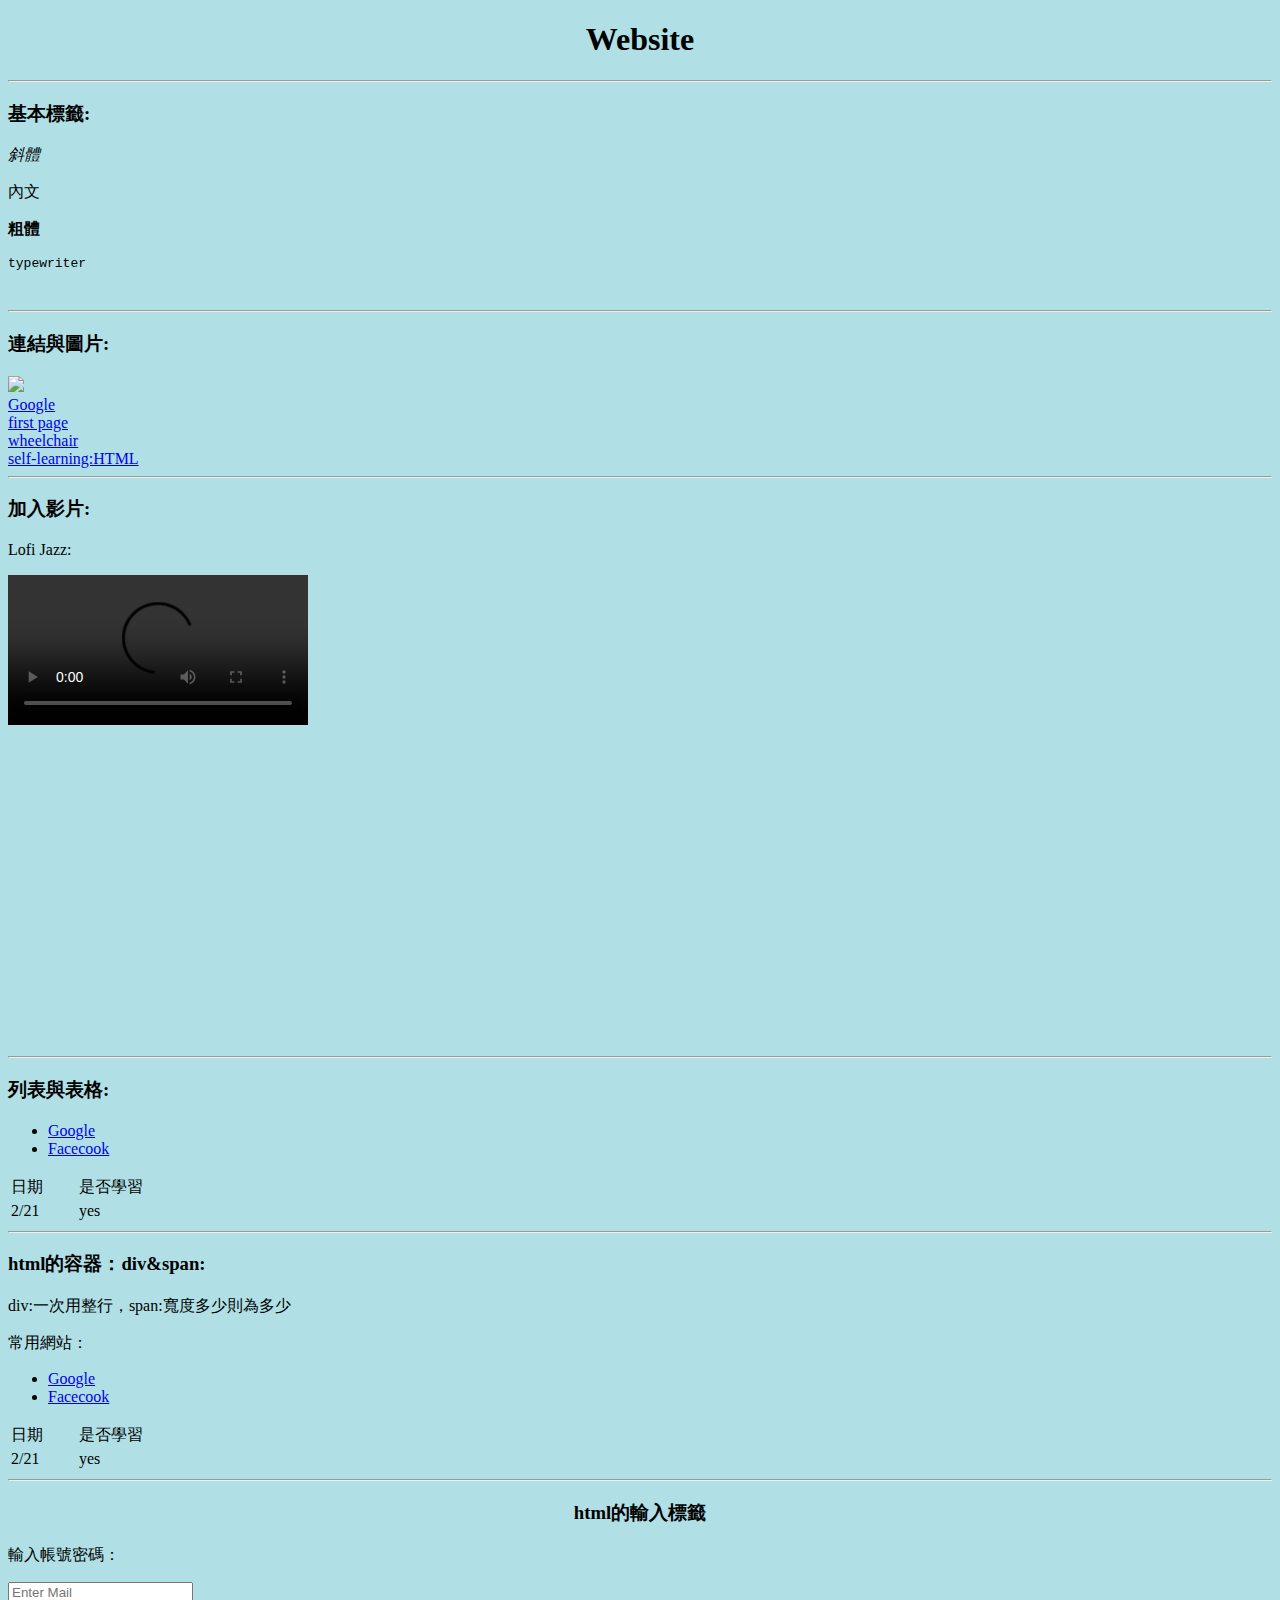
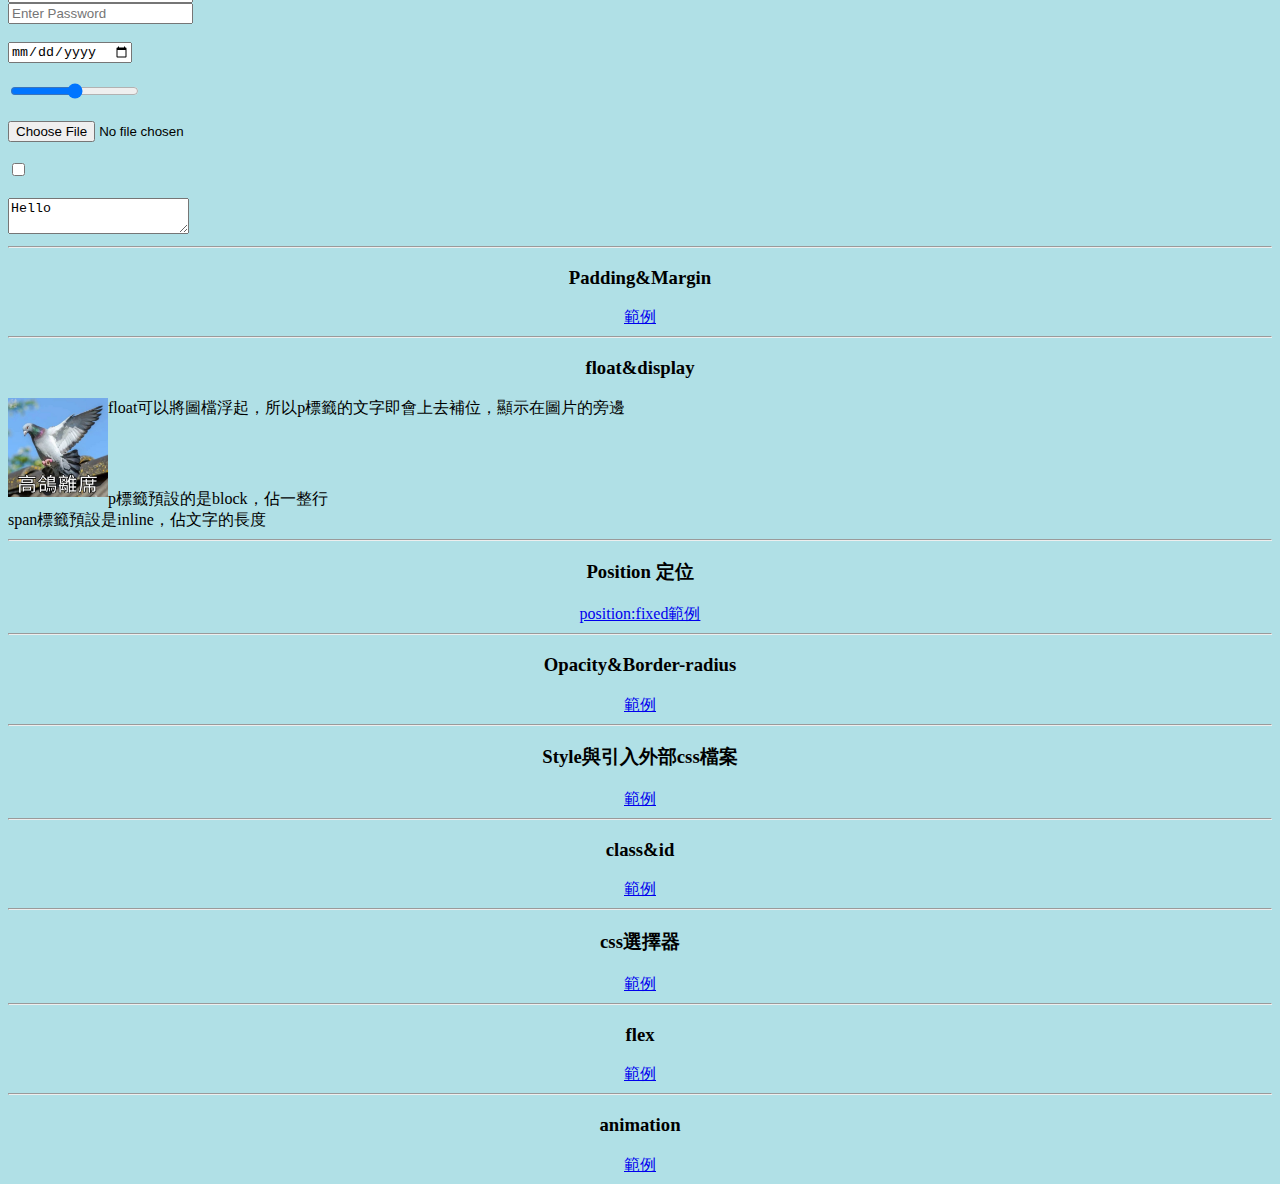
==== index.html @ 5f0e5df8 "Upload 230226" ====
<!DOCTYPE html>
<html>
    <head>
        <!--網頁編碼-->
        <meta charset="UTF-8"/>
        <meta name="description" content="Gabriel's HTML learning"/>
        <meta name="authors" content="Gabriel Lee"/>
        <meta name="keywords" content="self-learning, Gabriel Lee"/>
        <meta name="viewport" content="width=device-width, initail-scale=1.0"/>
        <meta property="og:image" content="W.png">
        <meta property="og:image:type" content="image/png">
        <meta property="og:image:width" content="360">
        <meta property="og:image:height" content="360">
        <!--<meta property="og:title" content="">
        <meta property="og:description" content="">-->

        <link rel="icon" href="Pic/W64.ico" type="image/x-icon"/>
        <title>Gabriel's Self-learning</title>
    </head>
    <body style="background-color: powderblue;color:black">
        <!--基本標籤-->
        <h1 style="font-family:verdana;text-align:Center;">Website</h1>
        <hr/>
        <h3>基本標籤:</h3>
        <i><p>斜體</p></i>
        <p>內文</p>
        <p><b>粗體</b></p>
        <pre>typewriter</pre>
        <br/>
        
        <!--連結與圖片-->
        <hr/>
        <h3>連結與圖片:</h3>
        <img src="https://encrypted-tbn0.gstatic.com/images?q=tbn:ANd9GcQpngGRjYX1ca7qAADU3K6eGLj7ShQE3L2otdzfryl_Y9Ht2QRoQKYQbsXd36XIxMbYOw0&usqp=CAU"/>
        <br/>
        <a href="https://google.com">Google</a>
        <br/>
        <a href="page1.html">first page</a>
        <br/>
        <a href="Pic/wheelchair.png">wheelchair</a>
        <br/>
        <a href="https://www.w3schools.com/html/">self-learning:HTML</a>

        <!--加入影片-->
        <hr/>
        <h3>加入影片:</h3>
        <p>Lofi Jazz: </p>
        <video src="Pic/1.mp4" controls></video>
        <br/>
        <iframe width="560" height="315" src="https://www.youtube.com/embed/CLUPkcLQm64" title="YouTube video player" frameborder="0" allow="accelerometer; autoplay; clipboard-write; encrypted-media; gyroscope; picture-in-picture; web-share" allowfullscreen></iframe>
        
        <!--列表與表格-->
        <hr/>
        <h3>列表與表格:</h3>
        <ul>
            <li><a href="https://google.com">Google</a></li>
            <li><a href="https://facebook.com">Facecook</a></li>
        </ul>
        <table width="200">
            <tr>
                <td>日期</td>
                <td>是否學習</td>
            </tr>
            <tr>
                <td>2/21</td>
                <td>yes</td>
            </tr>
        </table>

        <!--html的容器：div&span-->
        <hr/>
        <h3>html的容器：div&span:</h3>
        <p>div:一次用整行，span:寬度多少則為多少</p>
        <div>
            <p>常用網站：</p>
            <ul>
                <li><a href="https://google.com">Google</a></li>
                <li><a href="https://facebook.com">Facecook</a></li>
            </ul>
            <table width="200">
                <tr>
                    <td>日期</td>
                    <td>是否學習</td>
                </tr>
                <tr>
                    <td>2/21</td>
                    <td>yes</td>
                </tr>
            </table>
        </div>

        <!--html輸入標籤-->
        <hr/>
        <h3 style="text-align:Center;">html的輸入標籤</h3>
        <p>輸入帳號密碼：</p>
        <input type="text" placeholder="Enter Mail"/>            <!--輸入純文字-->
        <br/>
        <input type="password" placeholder="Enter Password"/>    <!--輸入密碼-->
        <br/><br/>
        <input type="date"/>
        <br/><br/>
        <input type="range"/>
        <br/><br/>
        <input type="file"/>
        <br/><br/>
        <input type="checkbox"/>
        <br/><br/>
        <textarea>Hello</textarea>
        
        <!--padding&margin-->
        <hr/>
        <h3 style="text-align:center;">Padding&Margin</h3>
        <div style="text-align: center;">
            <a href="Padding&Margin.html">範例</a>
        </div>
        <!--float&display-->
        <hr/>
        <h3 style="text-align:center;"> float&display</h3>
        <img src="Pic/FFRUK24aIAAa8aZ.jpg" width="100" style="float:left;"/>
        <p>float可以將圖檔浮起，所以p標籤的文字即會上去補位，顯示在圖片的旁邊</p>
        <br/><br/><br/>
        <!--block & inline--> 
        <p style="display: inline;">p標籤預設的是block，佔一整行</p>
        <span style="display: block;">span標籤預設是inline，佔文字的長度</span>
        
        <!--Position 定位-->
        <hr/>
        <h3 style="text-align: center;">Position 定位</h3>
        <div style="text-align:center ;">
            <a href="page1.html">position:fixed範例</a>
        </div>

        <!--opacity-->
        <hr/>
        <h3 style="text-align: center;">Opacity&Border-radius</h3>
        <div style="text-align: center;">
            <a href="opacity&border-radius.html">範例</a>
        </div>

        <!--style與引入外部css檔案-->
        <hr/>
        <h3 style="text-align:center ;">Style與引入外部css檔案</h3>
        <div style="text-align: center;">
            <a href="style.html">範例</a>
        </div>

        <!--class&id-->
        <hr/>
        <h3 style="text-align:center ;">class&id</h3>
        <div style="text-align: center;">
            <a href="class&id.html">範例</a>
        </div>

        <!--css選擇器-->
        <hr/>
        <h3 style="text-align:center ;">css選擇器</h3>
        <div style="text-align: center;">
            <a href="csscontrol.html">範例</a>
        </div>

        <!--flex-->
        <hr/>
        <h3 style="text-align:center ;">flex</h3>
        <div style="text-align: center;">
            <a href="flex.html">範例</a>
        </div>

        <!--animation-->
        <hr/>
        <h3 style="text-align:center ;">animation</h3>
        <div style="text-align: center;">
            <a href="animation.html">範例</a>
        </div>
        
    </body>
</html>
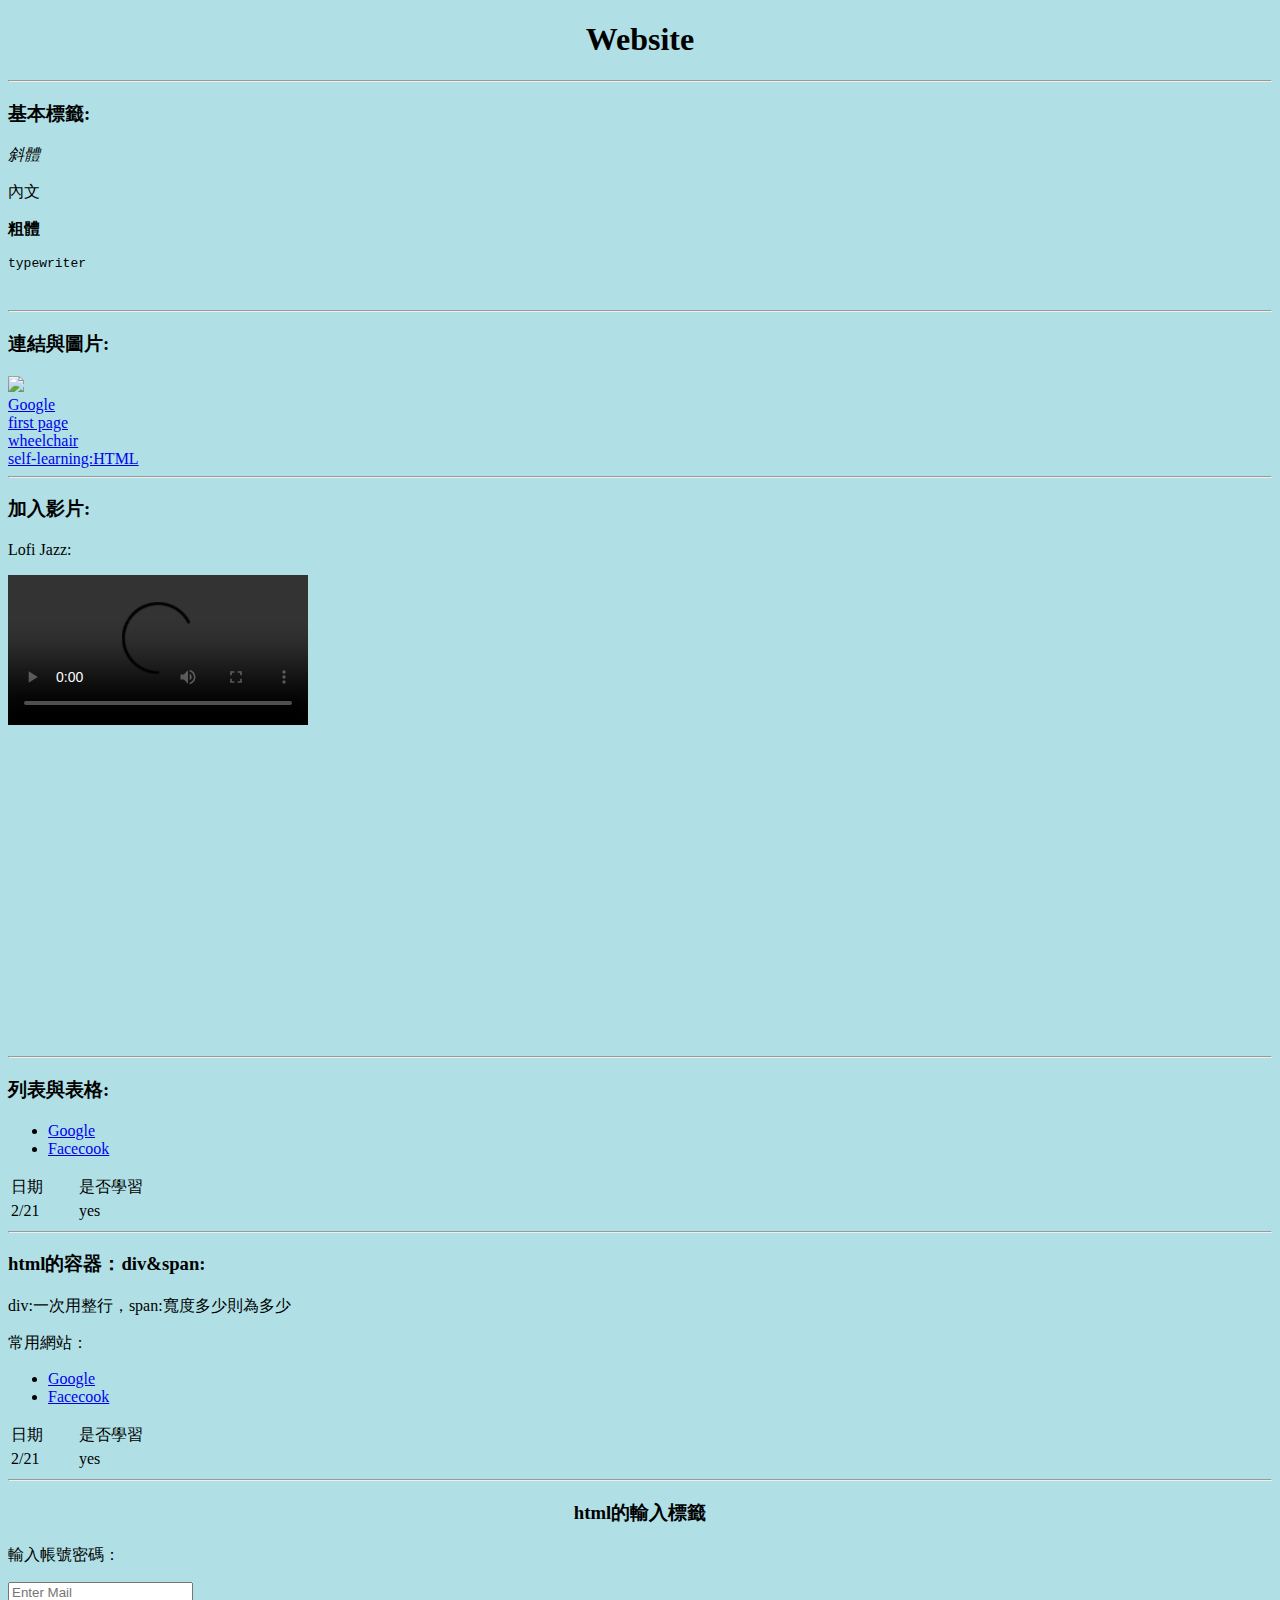
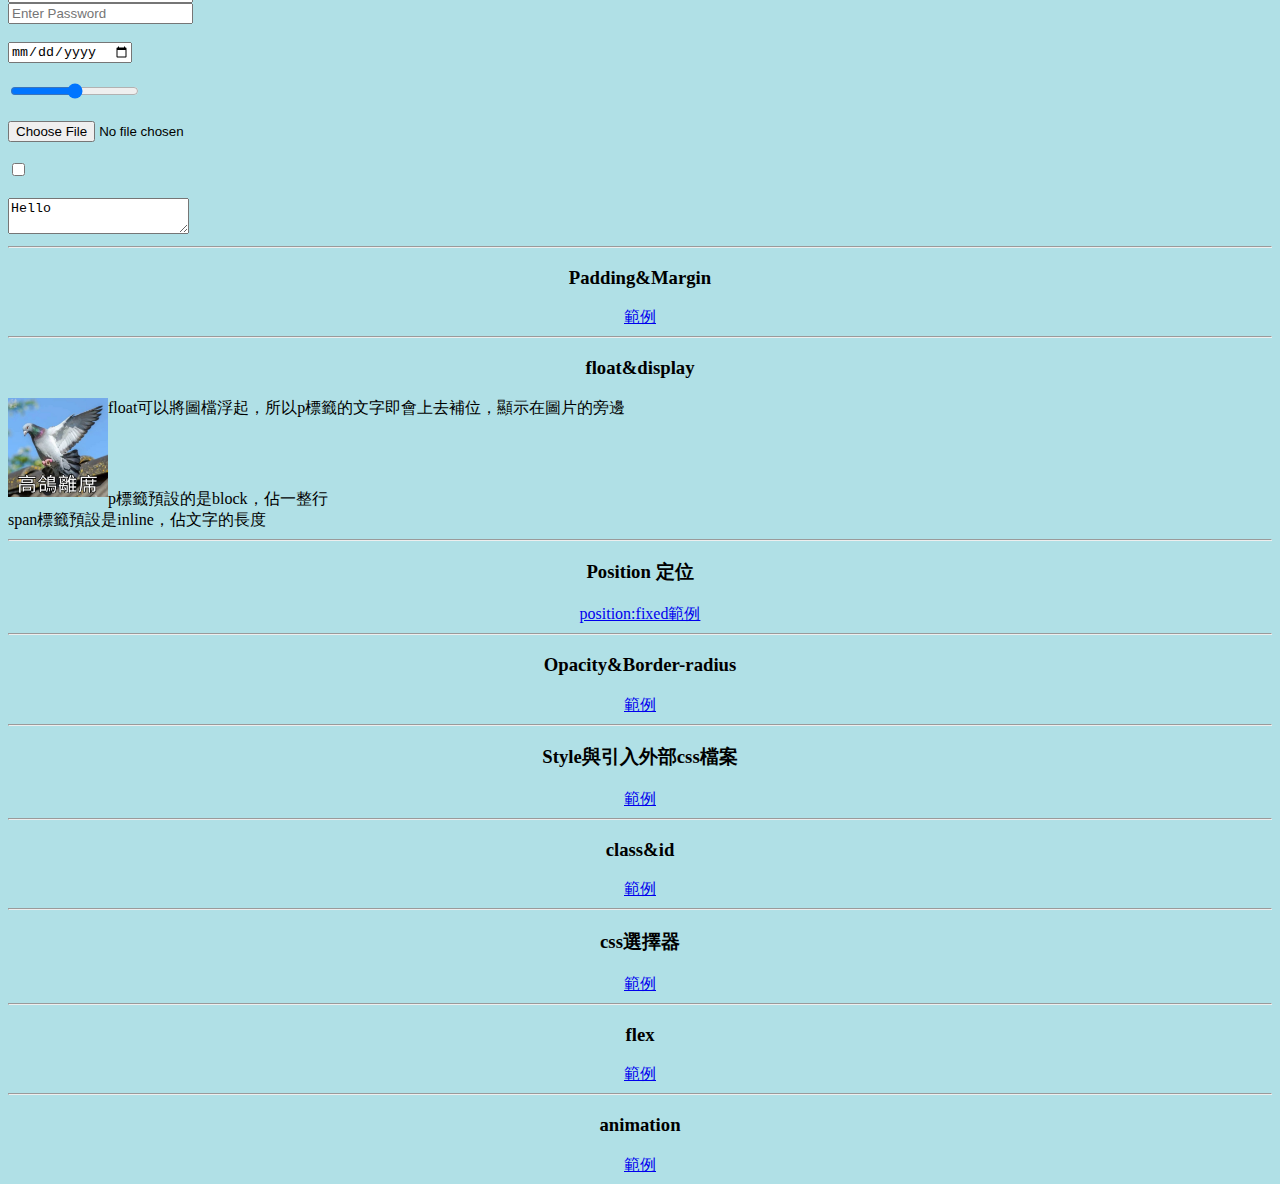
==== commit 806a104f: "Upload Webriel image" ====
--- a/index.html
+++ b/index.html
@@ -7,12 +7,9 @@
         <meta name="authors" content="Gabriel Lee"/>
         <meta name="keywords" content="self-learning, Gabriel Lee"/>
         <meta name="viewport" content="width=device-width, initail-scale=1.0"/>
-        <meta property="og:image" content="W.png">
-        <meta property="og:image:type" content="image/png">
-        <meta property="og:image:width" content="360">
-        <meta property="og:image:height" content="360">
-        <!--<meta property="og:title" content="">
-        <meta property="og:description" content="">-->
+        <meta property="og:image" content="https://png.pngtree.com/png-vector/20210313/ourmid/pngtree-letter-w-logo-png-png-image_3045051.jpg"/>
+        <meta property="og:title" content="Webriel">
+        <meta property="og:description" content="Self-learning">
 
         <link rel="icon" href="Pic/W64.ico" type="image/x-icon"/>
         <title>Gabriel's Self-learning</title>
